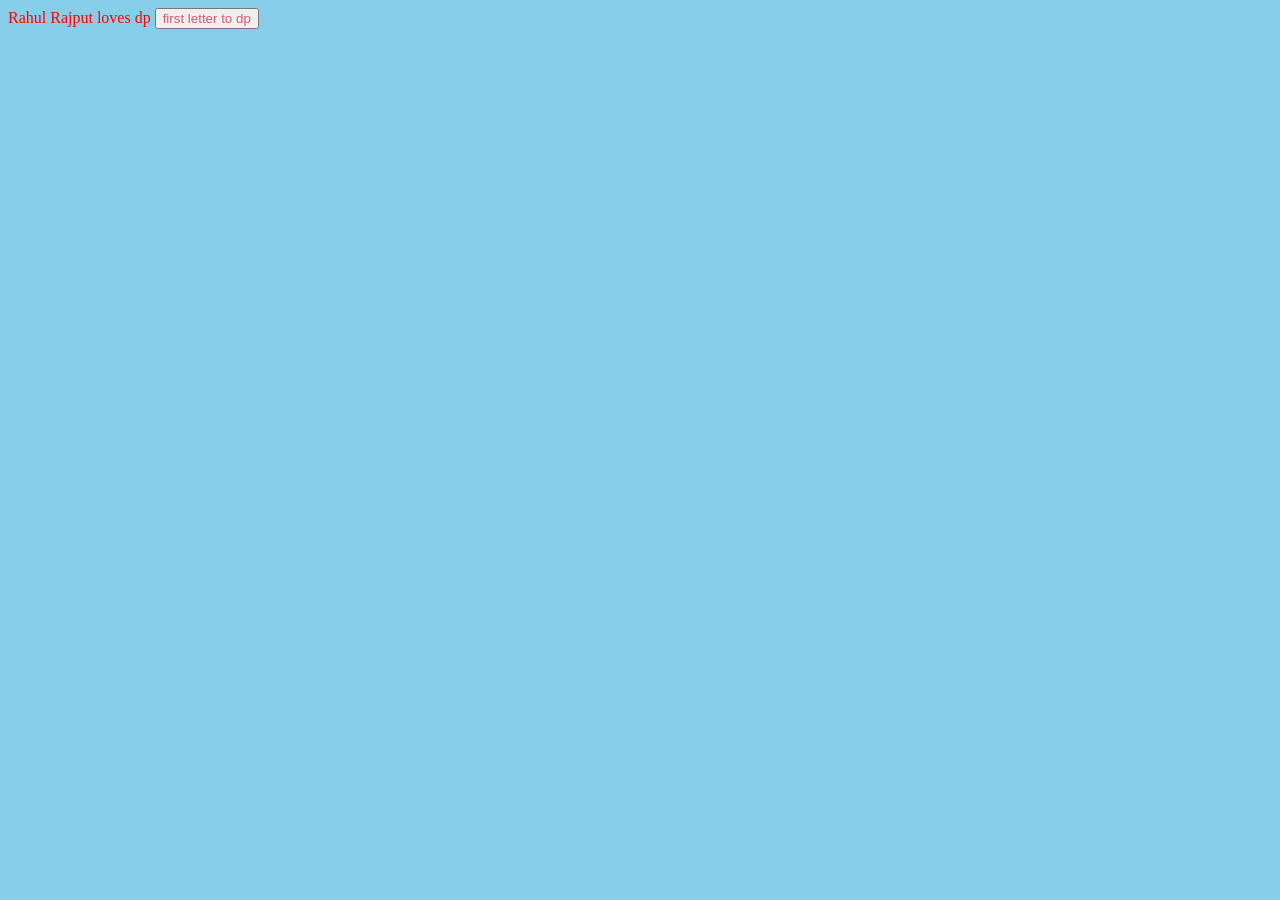
==== index.html @ be226003 "mote" ====
<!DOCTYPE html>
<html lang="en">
<head>
    <meta charset="UTF-8">
    <meta name="viewport" content="width=device-width, initial-scale=1.0">
    <title>astroshubhamsingh.org</title>
    <link rel="stylesheet" href="css/style.css">
</head>
<body>
    Rahul Rajput loves dp

    <a href="media/docs/a letter to dp .pdf"><button>first letter to dp</button></a>
</body>
</html>
---- css/style.css ----
body {
    color: red;
    background-color: skyblue;
}
button {
    color: rgb(211, 91, 111)
}
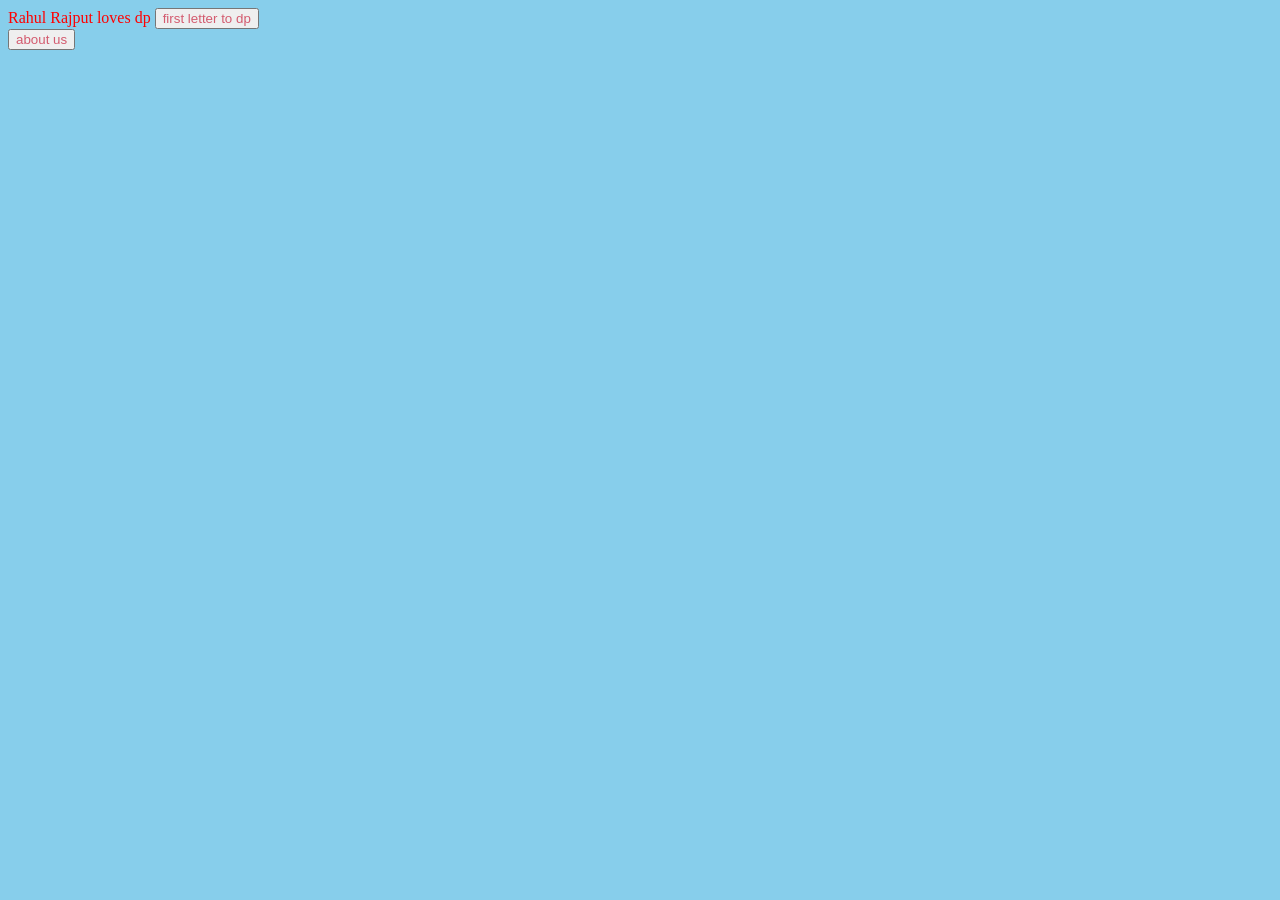
==== commit aa5dfbf3: "about button" ====
--- a/index.html
+++ b/index.html
@@ -10,5 +10,7 @@
     Rahul Rajput loves dp
 
     <a href="media/docs/a letter to dp .pdf"><button>first letter to dp</button></a>
+    <br>
+    <a href="pages/about.html"><button>about us</button></a>
 </body>
 </html>
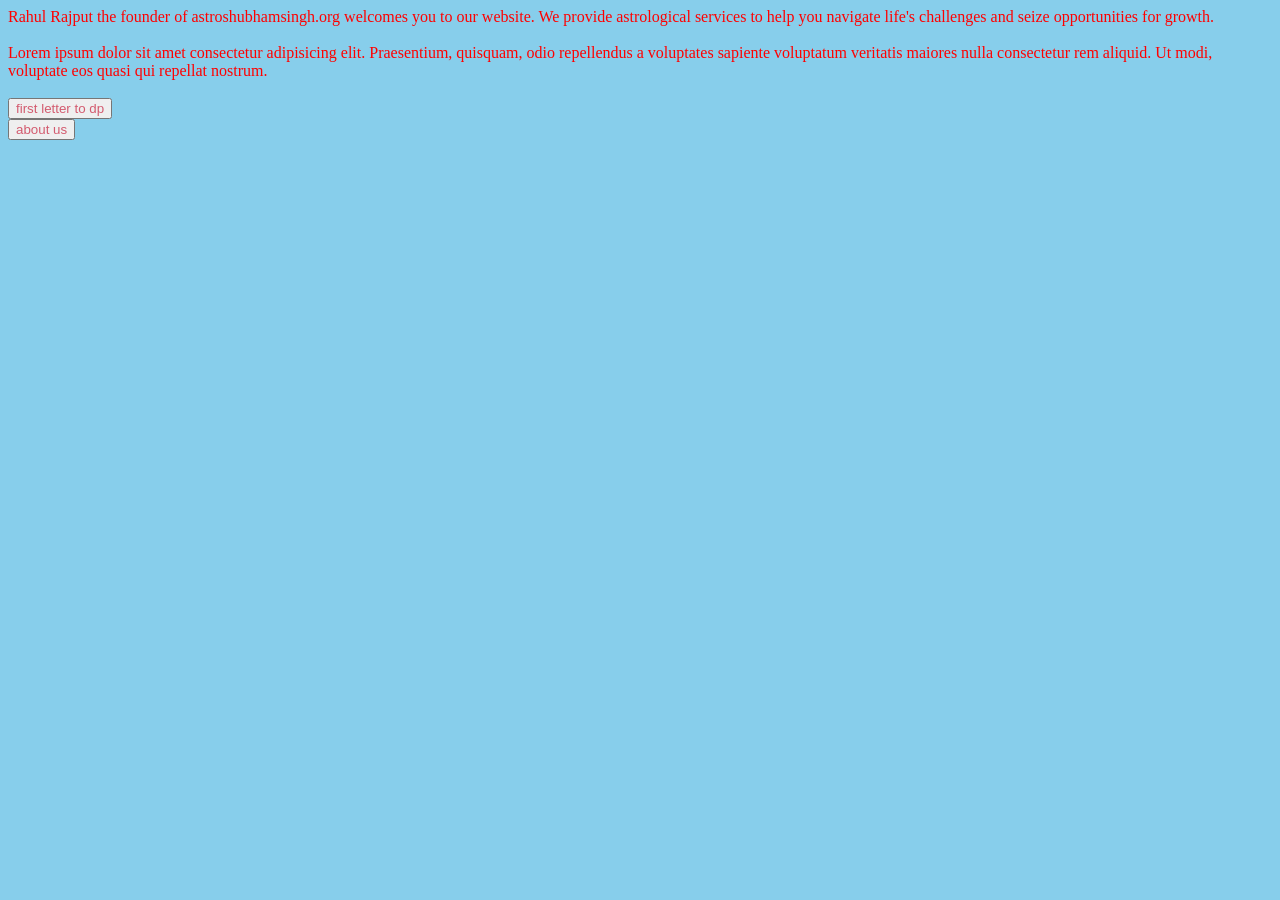
==== commit 38ac0f54: "updateindex" ====
--- a/index.html
+++ b/index.html
@@ -7,7 +7,18 @@
     <link rel="stylesheet" href="css/style.css">
 </head>
 <body>
-    Rahul Rajput loves dp
+    Rahul Rajput the founder of astroshubhamsingh.org 
+    welcomes you to our website. We provide astrological 
+    services to help you navigate life's challenges and 
+    seize opportunities for growth.  
+    <br>
+    <br>
+    <div class="box">
+        Lorem ipsum dolor sit amet consectetur adipisicing elit. Praesentium, quisquam, odio repellendus a voluptates sapiente voluptatum veritatis maiores nulla consectetur rem aliquid. Ut modi, voluptate eos quasi qui repellat nostrum.
+
+    </div>
+    <br>
+   
 
     <a href="media/docs/a letter to dp .pdf"><button>first letter to dp</button></a>
     <br>
--- a/css/style.css
+++ b/css/style.css
@@ -5,3 +5,8 @@
 button {
     color: rgb(211, 91, 111)
 }
+#box {
+    background-color: rgb(224, 200, 200);
+    color:darkturquoise
+ 
+}
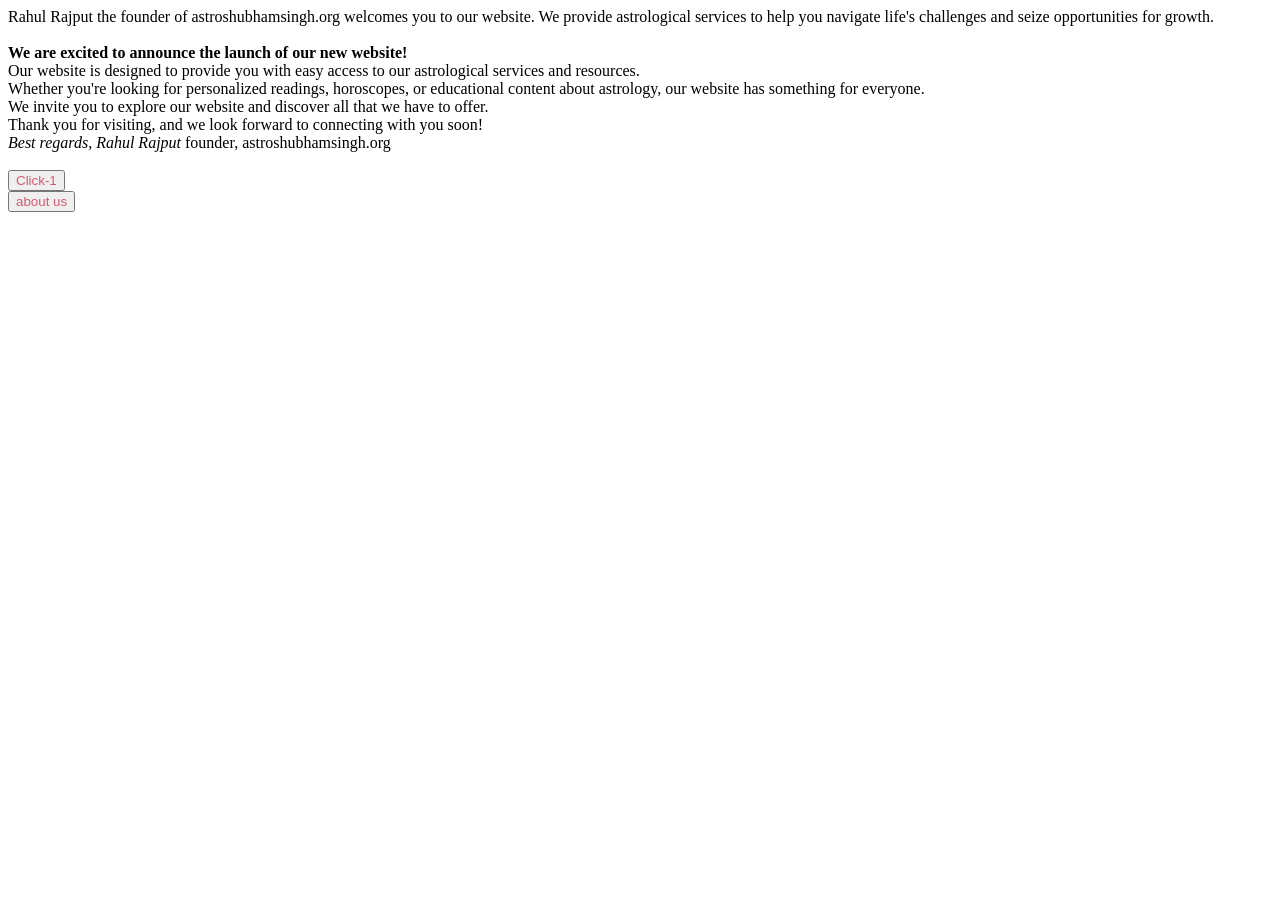
==== commit aa972da7: "reframe about css" ====
--- a/index.html
+++ b/index.html
@@ -14,13 +14,25 @@
     <br>
     <br>
     <div class="box">
-        Lorem ipsum dolor sit amet consectetur adipisicing elit. Praesentium, quisquam, odio repellendus a voluptates sapiente voluptatum veritatis maiores nulla consectetur rem aliquid. Ut modi, voluptate eos quasi qui repellat nostrum.
+    <b>We are excited to announce the launch of our new website!</b>
+    <br>
+    Our website is designed to provide you with easy access to our astrological services and resources.
+    <br>
+    Whether you're looking for personalized readings, horoscopes, or educational content about astrology,
+    our website has something for everyone.
+    <br>
+    We invite you to explore our website and discover all that we have to offer.
+    <br>
+    Thank you for visiting, and we look forward to connecting with you soon!
+    <br>
+    <em>Best regards, Rahul Rajput</em>
+    founder, astroshubhamsingh.org
 
     </div>
     <br>
    
 
-    <a href="media/docs/a letter to dp .pdf"><button>first letter to dp</button></a>
+    <a href="media/docs/a letter to dp .pdf"><button>Click-1</button></a>
     <br>
     <a href="pages/about.html"><button>about us</button></a>
 </body>
--- a/css/style.css
+++ b/css/style.css
@@ -1,12 +1,11 @@
-body {
+/* body {
     color: red;
     background-color: skyblue;
-}
+} */
 button {
     color: rgb(211, 91, 111)
 }
 #box {
     background-color: rgb(224, 200, 200);
-    color:darkturquoise
- 
-}+    color:darkturquoise;
+}
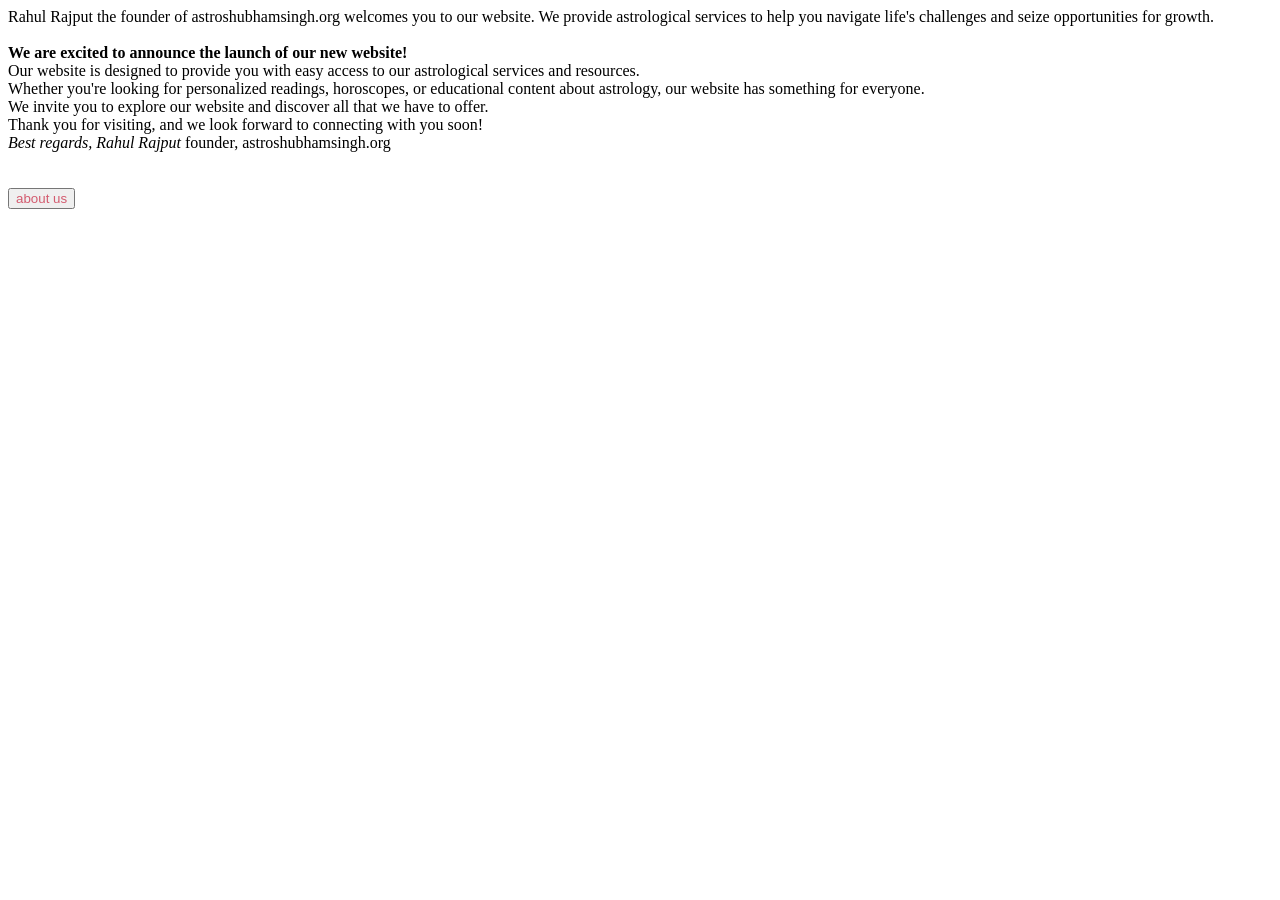
==== commit a939736f: "Comment out link in index.html Comment out the link to the PDF document." ====
--- a/index.html
+++ b/index.html
@@ -3,7 +3,7 @@
 <head>
     <meta charset="UTF-8">
     <meta name="viewport" content="width=device-width, initial-scale=1.0">
-    <title>astroshubhamsingh.org</title>
+    <title>astroshubhansingh.org</title>
     <link rel="stylesheet" href="css/style.css">
 </head>
 <body>
@@ -32,8 +32,8 @@
     <br>
    
 
-    <a href="media/docs/a letter to dp .pdf"><button>Click-1</button></a>
+    <!--<a href="media/docs/a letter to dp .pdf"><button>Click-1</button></a>-->
     <br>
     <a href="pages/about.html"><button>about us</button></a>
 </body>
-</html>+</html>
